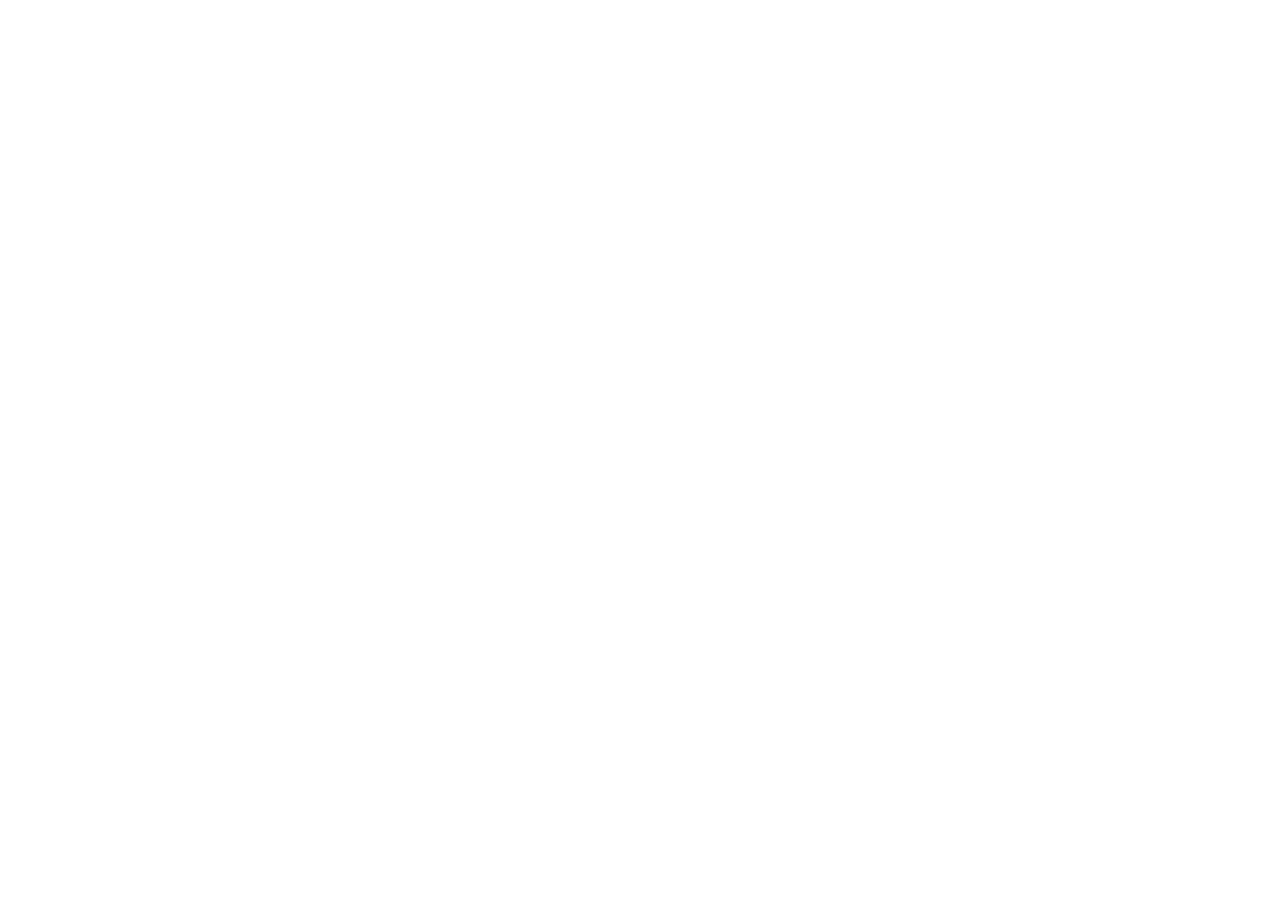
==== index2.html @ 82493b97 "1" ====
<!DOCTYPE html>
<html lang="en">
<head>
    <meta charset="UTF-8">
    <meta name="viewport" content="width=device-width, initial-scale=1.0">
    <meta http-equiv="X-UA-Compatible" content="ie=edge">
    <title>challenge 8th</title>
<script src="https://kit.fontawesome.com/d2985199c2.js" crossorigin="anonymous"></script>
</head>
<body>
    <div class="screen">
<header>
        <i class="fas fa-tv"></i>
        <i class="far fa-paper-plane"></i>
</header>
    <main>
            <i class="fas fa-ellipsis-h"></i>
            <i class="far fa-bookmark"></i>
    </main>
    <nav>

    </nav>
</div>
</body>
</html>
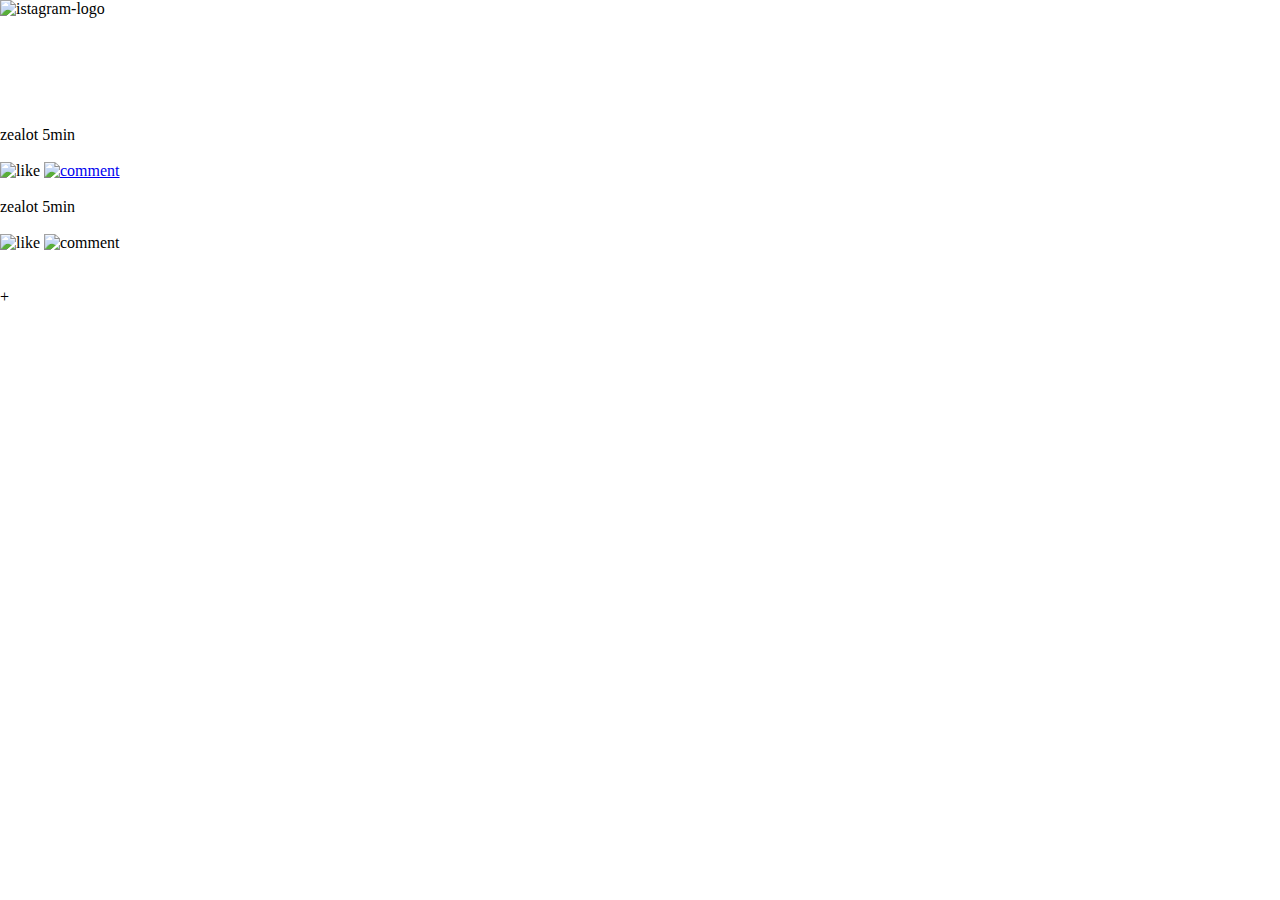
==== commit d6ba21a0: "11" ====
--- a/index2.html
+++ b/index2.html
@@ -6,19 +6,97 @@
     <meta http-equiv="X-UA-Compatible" content="ie=edge">
     <title>challenge 8th</title>
 <script src="https://kit.fontawesome.com/d2985199c2.js" crossorigin="anonymous"></script>
+<link rel="stylesheet" href="src/styles2.css" />
 </head>
 <body>
     <div class="screen">
 <header>
+<div class="header__top">
+    <div class="header__topLeft">
+  <img class="instagram-logo" 
+  src="https://user-images.githubusercontent.com/54634572/69201134-9e6ec380-0b80-11ea-8453-7ab4373f64e5.png" 
+  alt="istagram-logo">  
+</div>
+<div class="header_topRight">
         <i class="fas fa-tv"></i>
         <i class="far fa-paper-plane"></i>
+    </div>
+    </div>
+    <div class="header__bottom">
+        <ul class="header_bottom-img">
+<li><img class="avatar" src="https://user-images.githubusercontent.com/54634572/69201906-45545f00-0b83-11ea-94d2-dd14c570cd8e.jpg" alt=""></li>
+<li><img class="avatar" src="https://user-images.githubusercontent.com/54634572/69201908-45545f00-0b83-11ea-8033-53daba7fbbea.jpg" alt=""></li>
+<li><img class="avatar" src="https://user-images.githubusercontent.com/54634572/69201909-45ecf580-0b83-11ea-9f06-f5ec6f8317be.jpg" alt=""></li>
+<li><img class="avatar" src="https://user-images.githubusercontent.com/54634572/69201911-471e2280-0b83-11ea-99b2-90951316c07b.jpg" alt=""></li>
+<li><img class="avatar" src="https://user-images.githubusercontent.com/54634572/69201914-48e7e600-0b83-11ea-9547-cf8364f9e77c.jpg" alt=""></li>
+        </ul>
+    </div>
 </header>
     <main>
-            <i class="fas fa-ellipsis-h"></i>
-            <i class="far fa-bookmark"></i>
+        <div class="main__header">
+            <div class="main__headerLeft">
+        <img class="avatar" src="https://user-images.githubusercontent.com/54634572/69201910-46858c00-0b83-11ea-94f8-d72ac9adbaba.jpg" alt="">
+        <div class="main__headerLeft-column">
+            <div class="main__headerLeft-column">
+            <span class="user-name">zealot</span>
+            <span class="post-time">5min</span>
+            </div>
+        </div>
+    </div>
+    <div class="main__headerRight">
+    <i class="fas fa-ellipsis-h"></i>
+</div>
+<section>
+    <img src="https://user-images.githubusercontent.com/54634572/69202488-2eaf0780-0b85-11ea-8995-285b911f37fd.jpg" alt="">
+</section>
+</div>
+<div class="main__footer">
+    <div class="main__footerLeft">
+    <img class="empty-heart" 
+    src="https://user-images.githubusercontent.com/54634572/69147880-6337aa80-0b16-11ea-9387-0e5d88a70622.png" 
+    alt="like">
+    <a href="post2.html"><img class="comment" src="https://user-images.githubusercontent.com/54634572/69147881-6337aa80-0b16-11ea-9b73-3c29f0e0bca3.png" alt="comment"></a>
+</div>
+<div class="main__footerRight">
+    <i class="far fa-bookmark" ></i>
+</div>
+</div>
+    <main>
+        <div class="main__header">
+            <div class="main__headerLeft">
+        <img class="avatar" src="https://user-images.githubusercontent.com/54634572/69201910-46858c00-0b83-11ea-94f8-d72ac9adbaba.jpg" alt="">
+        <div class="main__headerLeft-column">
+            <span class="user-name">zealot</span>
+            <span class="post-time">5min</span>
+        </div>
+    </div>
+    <div class="main__headerRight">
+    <i class="fas fa-ellipsis-h"></i>
+</div>
+<section>
+    <img src="https://user-images.githubusercontent.com/54634572/69202488-2eaf0780-0b85-11ea-8995-285b911f37fd.jpg" alt="">
+</section>
+</div>
+<div class="main__footer">
+    <div class="main__footerLeft">
+    <img class="empty-heart" 
+    src="https://user-images.githubusercontent.com/54634572/69147880-6337aa80-0b16-11ea-9387-0e5d88a70622.png" 
+    alt="like">
+    <img class="comment" src="https://user-images.githubusercontent.com/54634572/69147881-6337aa80-0b16-11ea-9b73-3c29f0e0bca3.png" alt="comment">
+</div>
+<div class="main__footerRight">
+    <i class="far fa-bookmark" ></i>
+</div>
+</div>
     </main>
-    <nav>
-
+    <nav class="nav__index">
+        <ul class="nav__icons">
+<li><img class="nav__icon" src="https://user-images.githubusercontent.com/54634572/69147886-63d04100-0b16-11ea-9eb2-87e12ce11bf5.png" alt=""></li>
+<li><img class="nav__icon" src="https://user-images.githubusercontent.com/54634572/69147882-6337aa80-0b16-11ea-888a-4bc914351896.png" alt=""></li>
+<div class="nav__plus">+</div>
+<li><img class="nav__icon" src="https://user-images.githubusercontent.com/54634572/69147880-6337aa80-0b16-11ea-9387-0e5d88a70622.png" alt=""></li>
+<li><img class="nav__icon" src="https://user-images.githubusercontent.com/54634572/69148817-819ea580-0b18-11ea-8861-dce385a5b209.png" alt=""></li>
+</ul>
     </nav>
 </div>
 </body>
--- a/src/styles2.css
+++ b/src/styles2.css
@@ -0,0 +1,5 @@
+@import "reset.css";
+@import "reset.css";
+body{
+    all:unset;
+}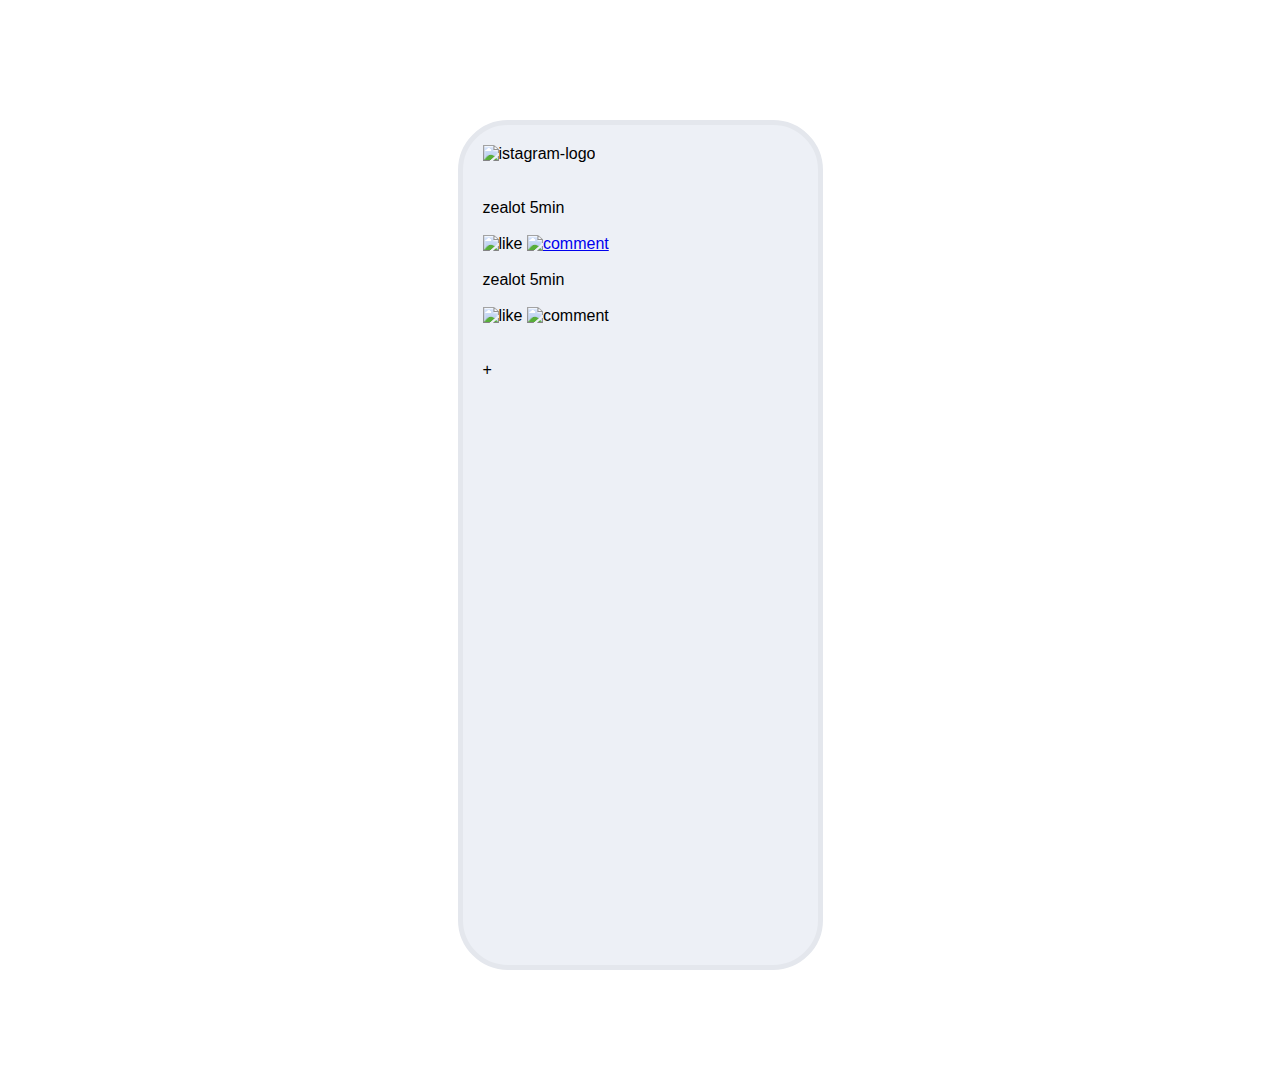
==== commit c6806615: "11" ====
--- a/index2.html
+++ b/index2.html
@@ -17,13 +17,13 @@
   src="https://user-images.githubusercontent.com/54634572/69201134-9e6ec380-0b80-11ea-8453-7ab4373f64e5.png" 
   alt="istagram-logo">  
 </div>
-<div class="header_topRight">
+<div class="header__topRight">
         <i class="fas fa-tv"></i>
         <i class="far fa-paper-plane"></i>
     </div>
     </div>
-    <div class="header__bottom">
-        <ul class="header_bottom-img">
+    <div class="header__footer">
+        <ul class="header_footer-img">
 <li><img class="avatar" src="https://user-images.githubusercontent.com/54634572/69201906-45545f00-0b83-11ea-94d2-dd14c570cd8e.jpg" alt=""></li>
 <li><img class="avatar" src="https://user-images.githubusercontent.com/54634572/69201908-45545f00-0b83-11ea-8033-53daba7fbbea.jpg" alt=""></li>
 <li><img class="avatar" src="https://user-images.githubusercontent.com/54634572/69201909-45ecf580-0b83-11ea-9f06-f5ec6f8317be.jpg" alt=""></li>
--- a/src/styles2.css
+++ b/src/styles2.css
@@ -2,4 +2,61 @@
 @import "reset.css";
 body{
     all:unset;
+}
+
+* {
+    margin: 0;
+    padding: 0;
+    box-sizing: border-box;
+  }
+  
+  html,
+  body {
+    height: 110%;
+  }
+  
+  body {
+    font-family: "Varela Round", sans-serif;
+    display: flex;
+    justify-content: center;
+    align-items: center;
+  }  
+  
+img{
+    width:100px;
+    height:auto;
+}
+.screen{
+    width:365px;
+    height:850px;
+    border:5px solid #E4E7ED;
+    background-color:#EDF0F6;
+    border-radius:50px;
+    padding: 20px;
+}
+
+
+.header__top
+{
+    display:flex;
+    justify-content: space-between;
+    background-color:none;
+}
+
+.instagram-logo{
+    width:100px;
+}
+
+.fa-tv{
+    margin-right:10px;
+}
+.fa-paper-plane{
+    margin-right:20px;s
+}
+
+.header_footer-img{
+    display:flex;
+    justify-content:space-between;
+    background-color:none;
+    overflow: hidden;
 }